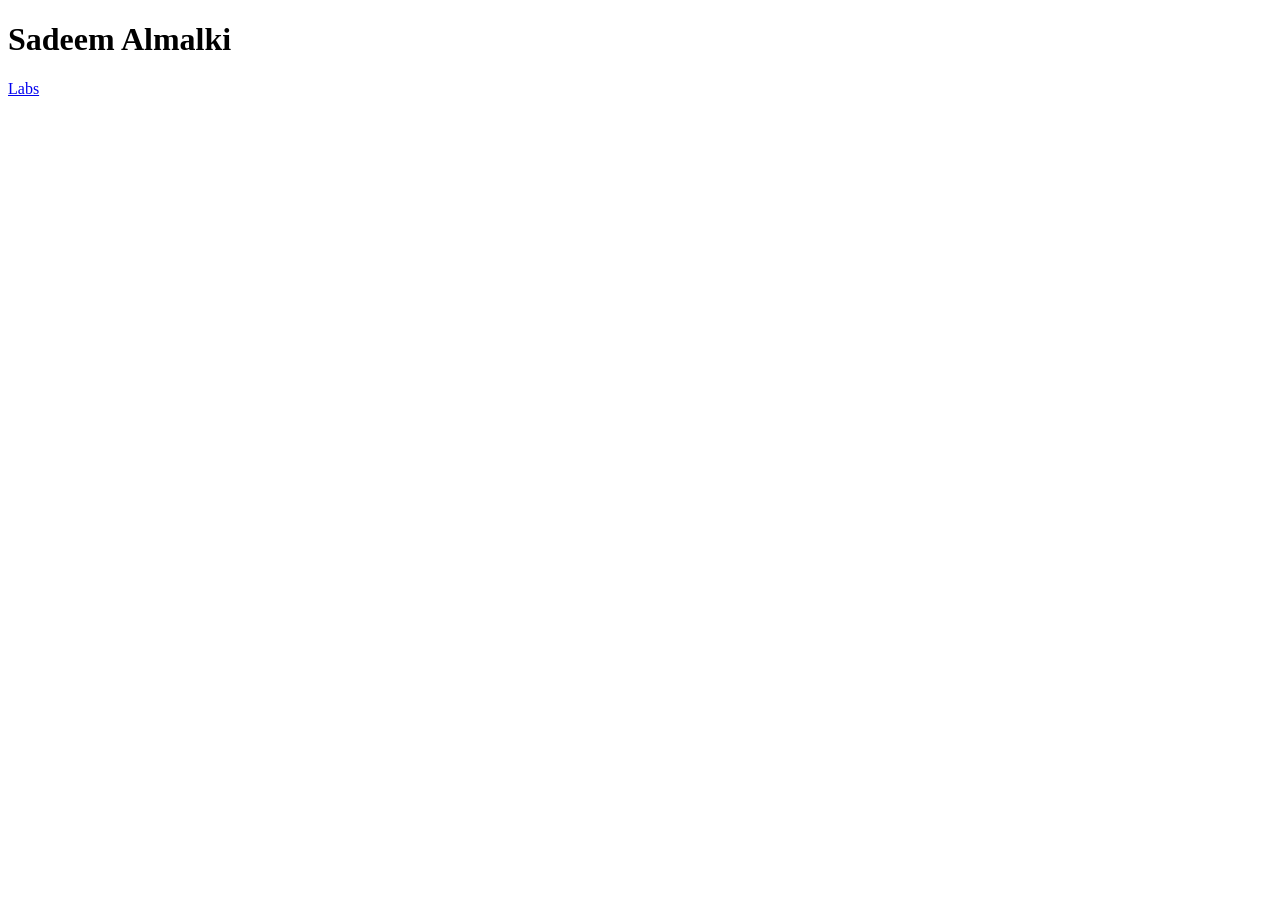
==== index.html @ 6e915df0 "Lab1 and 2" ====
<!DOCTYPE html>
<html lang="en">
<head>
    <meta charset="UTF-8">
    <meta name="viewport" content="width=device-width, initial-scale=1.0">
    <title>CPIT-405</title>
</head>
<body>
    <h1>Sadeem Almalki</h1>
     <a href="labs/lab.html">Labs</a>
</body>
</html>
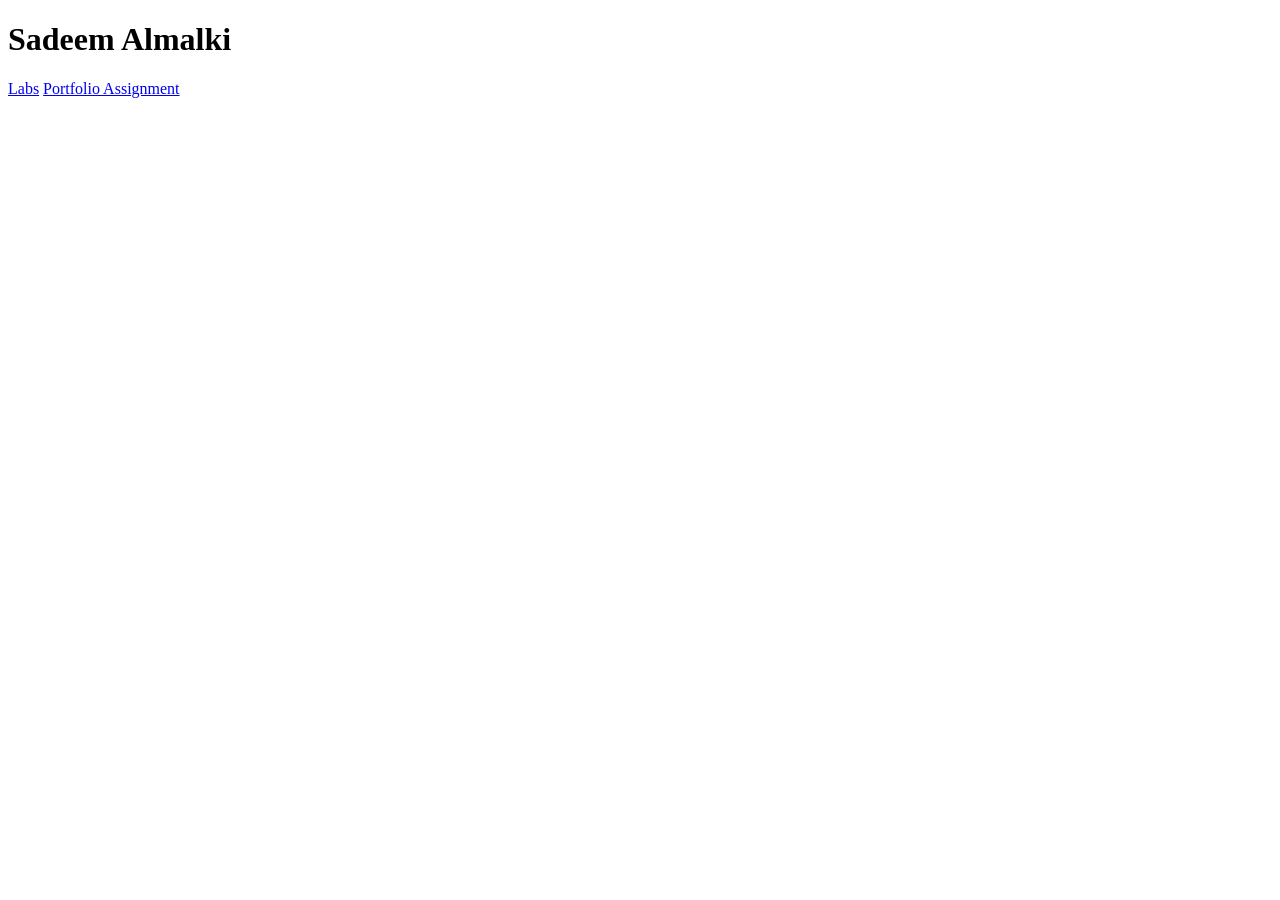
==== commit eb023f17: "Update index.html" ====
--- a/index.html
+++ b/index.html
@@ -8,5 +8,7 @@
 <body>
     <h1>Sadeem Almalki</h1>
      <a href="labs/lab.html">Labs</a>
+     <a href="2307152/index.html">Portfolio Assignment</a>
+
 </body>
-</html>+</html>
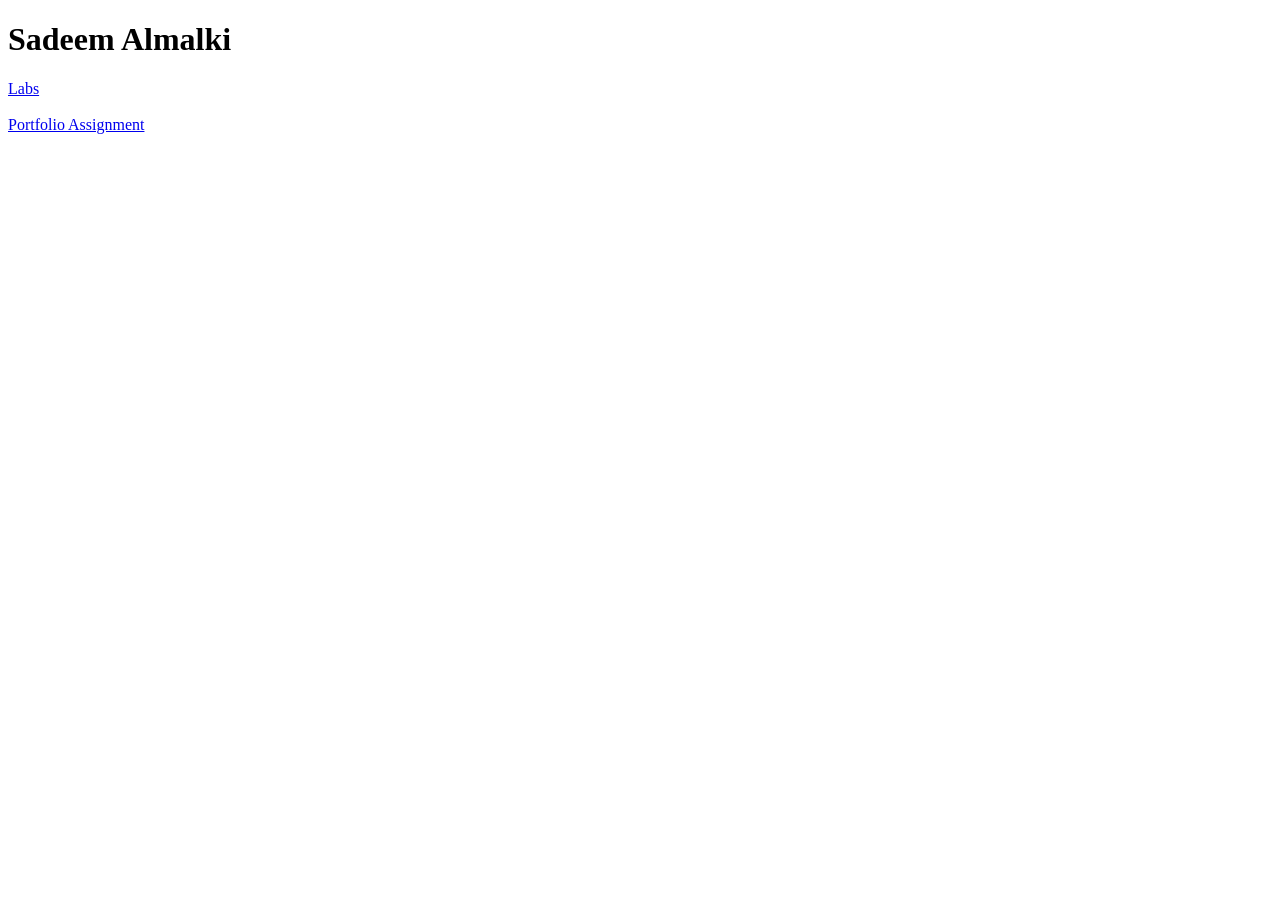
==== commit d6477948: "Update index.html" ====
--- a/index.html
+++ b/index.html
@@ -8,6 +8,7 @@
 <body>
     <h1>Sadeem Almalki</h1>
      <a href="labs/lab.html">Labs</a>
+     <br></br>
      <a href="2307152/index.html">Portfolio Assignment</a>
 
 </body>
